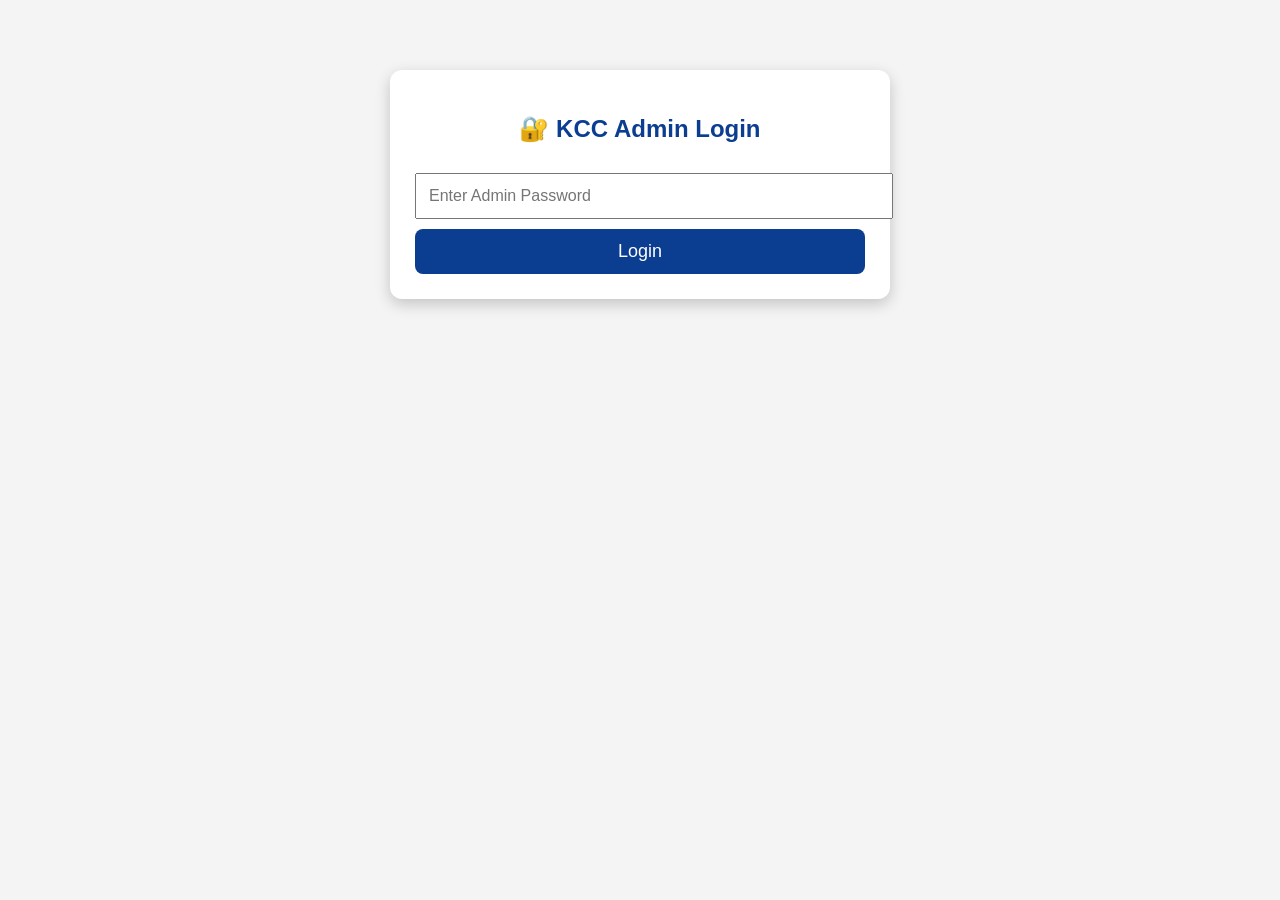
==== admin.html @ 884e1830 "Created Admin Panel" ====
<!DOCTYPE html>
<html lang="en">
<head>
<meta charset="UTF-8">
<meta name="viewport" content="width=device-width, initial-scale=1.0">
<title>KCC Admin Panel</title>

<style>
body{
font-family:Arial,sans-serif;
background:#f4f4f4;
margin:0;
padding:20px;
}

.login-box,.dashboard{
max-width:450px;
margin:50px auto;
background:#fff;
padding:25px;
border-radius:12px;
box-shadow:0 5px 15px rgba(0,0,0,.2);
}

h2{
text-align:center;
color:#0b3d91;
}

input{
width:100%;
padding:12px;
margin:10px 0;
font-size:16px;
}

button{
width:100%;
padding:12px;
background:#0b3d91;
color:white;
border:none;
font-size:18px;
cursor:pointer;
border-radius:8px;
}

button:hover{
background:#062b67;
}

.dashboard{
display:none;
}

.card{
background:#0b3d91;
color:white;
padding:20px;
margin:15px 0;
border-radius:10px;
text-align:center;
font-size:22px;
}
</style>

</head>

<body>

<div class="login-box" id="loginBox">

<h2>🔐 KCC Admin Login</h2>

<input type="password" id="password" placeholder="Enter Admin Password">

<button onclick="login()">Login</button>

</div>

<div class="dashboard" id="dashboard">

<h2>🏏 KCC Admin Dashboard</h2>

<div class="card">
👥 Total Registrations
<br>
<span id="totalReg">0</span>
</div>

<div class="card">
🌐 Website Visitors
<br>
Google Analytics
</div>

</div>

<script>
function login(){

const pass=document.getElementById("password").value;

if(pass==="12345"){

document.getElementById("loginBox").style.display="none";

document.getElementById("dashboard").style.display="block";

}else{

alert("Wrong Password");

}

}
</script>

</body>
</html>
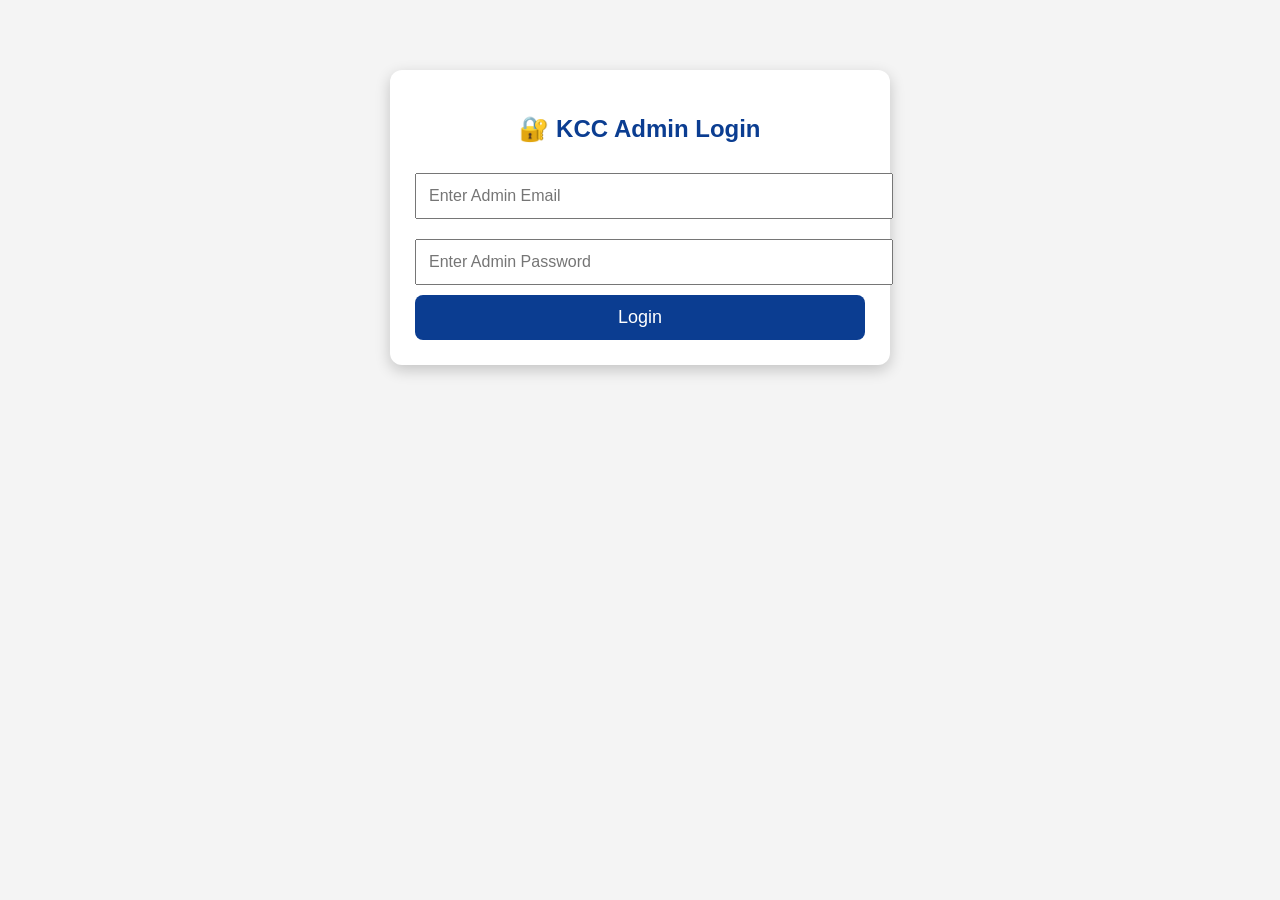
==== commit 42e55c05: "Updated Admin Login UI" ====
--- a/admin.html
+++ b/admin.html
@@ -72,6 +72,8 @@
 
 <h2>🔐 KCC Admin Login</h2>
 
+<input type="email" id="email" placeholder="Enter Admin Email">
+
 <input type="password" id="password" placeholder="Enter Admin Password">
 
 <button onclick="login()">Login</button>
